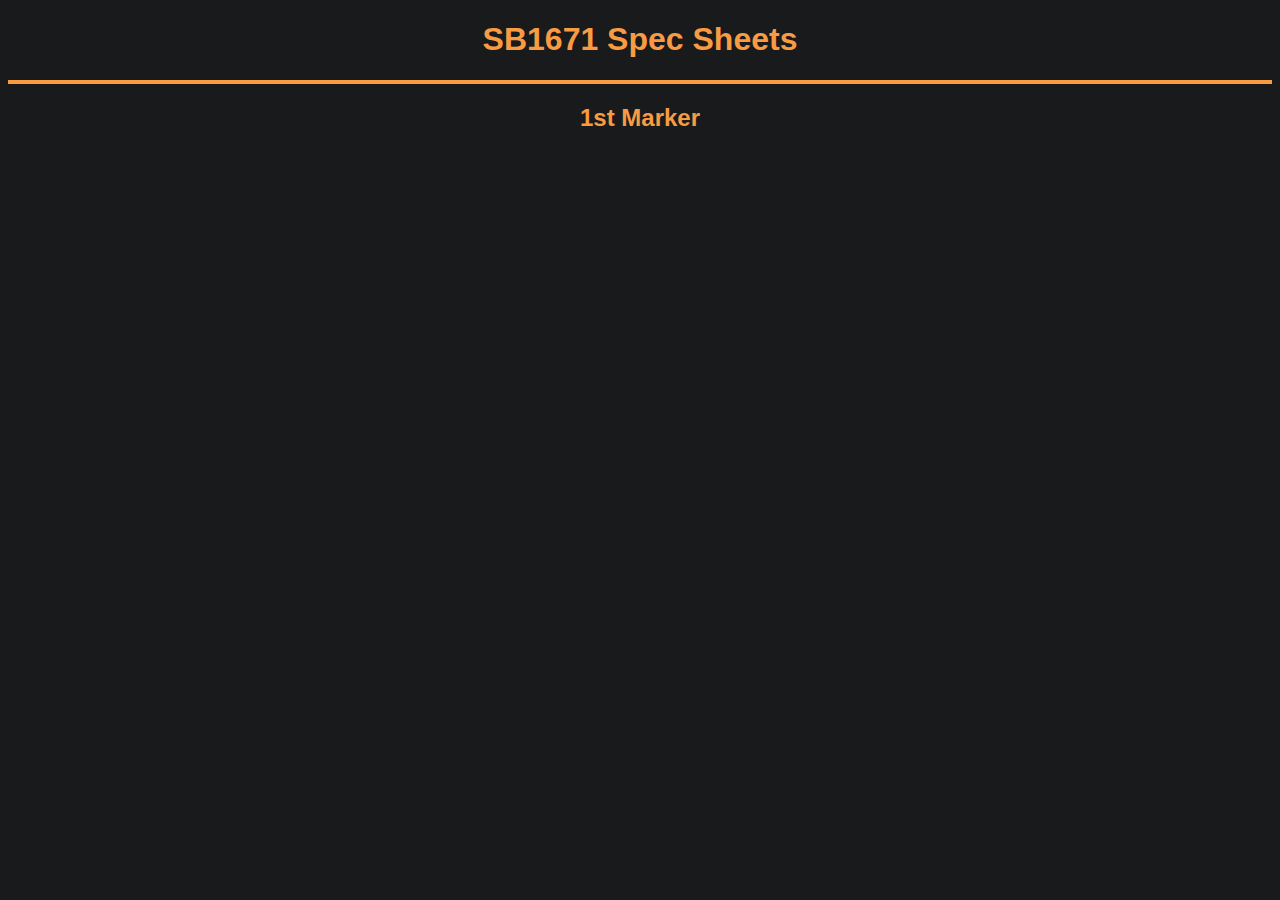
==== index.html @ 4b228cda "index file for websharing" ====
<!DOCTYPE html>
<html>
    <head>
        <title>Specs Index</title>
        <link rel="stylesheet" href="step1/styles.css">
    </head>
    <body>
        <h1 class="title">SB1671 Spec Sheets</h1>
        <div class="devider"></div>
        <h2 class="title"><a href="step1/step1spec.html">1st Marker</a></h2>
    </body>
</html>
---- step1/styles.css ----
*{
    box-sizing: border-box;
}

html{
    background-color: #181a1b;
    font-family: sans-serif;
}

.mainpage_container{
    display: flex;
    flex-direction: column;
}
.devider{
    background-color: #F99B43;
    height: 4px;
    width: 100%;
}

.title{
    display: flex;
    justify-content: center;
    color: #F99B43;
}

a, a:visited{
    color: #F99B43;
    text-decoration: none;
}

a:hover{
    color: #F99B43;
    font-size: 50px;
}

p, ul{
    font-size: 25px;
}

p{
    text-align: center ;
}

.container{
    color: #F99B43;
    display: flex;
    flex-direction: column;
    justify-content: center;
    align-items: center;
    border: solid 4px #f99b43;
    border-radius: 10px;
    margin: 0 35px;
}

.images{
    display: flex;
    justify-content: center;
    align-items: center;
    gap: 5px;
    flex-wrap: wrap;
}


.maus{
    object-fit: contain;
    height: 500px;
    width: 100%;
    object-position:top center;
    padding-top: 15px;
    
}

#map{
    padding: 0;
}

.wrapper{
    display: flex;
    padding: 20px
}
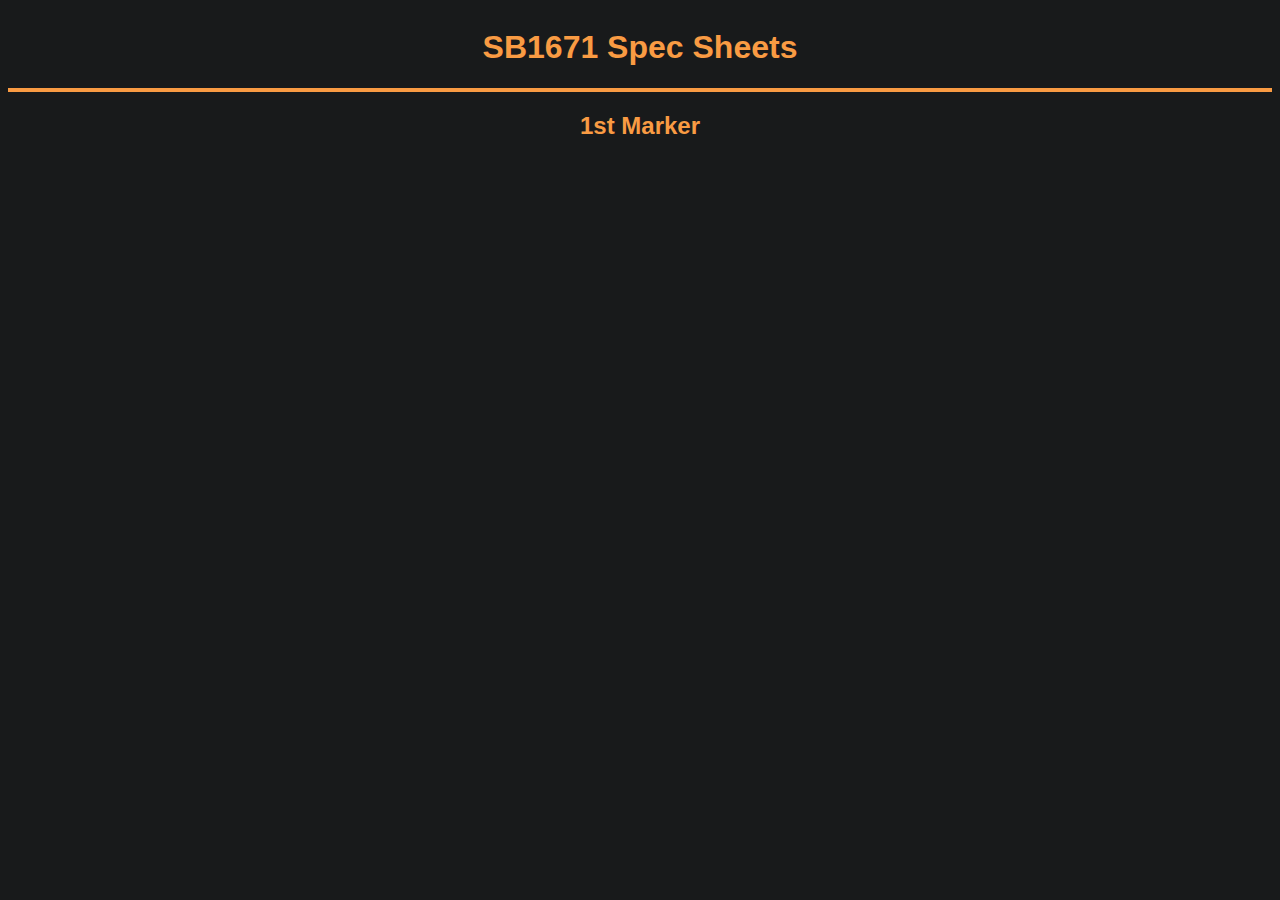
==== commit e46e3888: "Recursive Links" ====
--- a/index.html
+++ b/index.html
@@ -5,8 +5,10 @@
         <link rel="stylesheet" href="step1/styles.css">
     </head>
     <body>
-        <h1 class="title">SB1671 Spec Sheets</h1>
-        <div class="devider"></div>
-        <h2 class="title"><a href="step1/step1spec.html">1st Marker</a></h2>
+        <div class="mainpage_container">
+            <h1 class="title">SB1671 Spec Sheets</h1>
+            <div class="devider"></div>
+            <h2 class="title"><a href="step1/step1spec.html">1st Marker</a></h2>
+        </div>
     </body>
 </html>--- a/step1/styles.css
+++ b/step1/styles.css
@@ -17,10 +17,18 @@
     width: 100%;
 }
 
+.home_link{
+    margin-right: auto
+}
 .title{
     display: flex;
     justify-content: center;
+    align-items: center;
     color: #F99B43;
+}
+
+.title_text{
+    margin-right: auto;
 }
 
 a, a:visited{
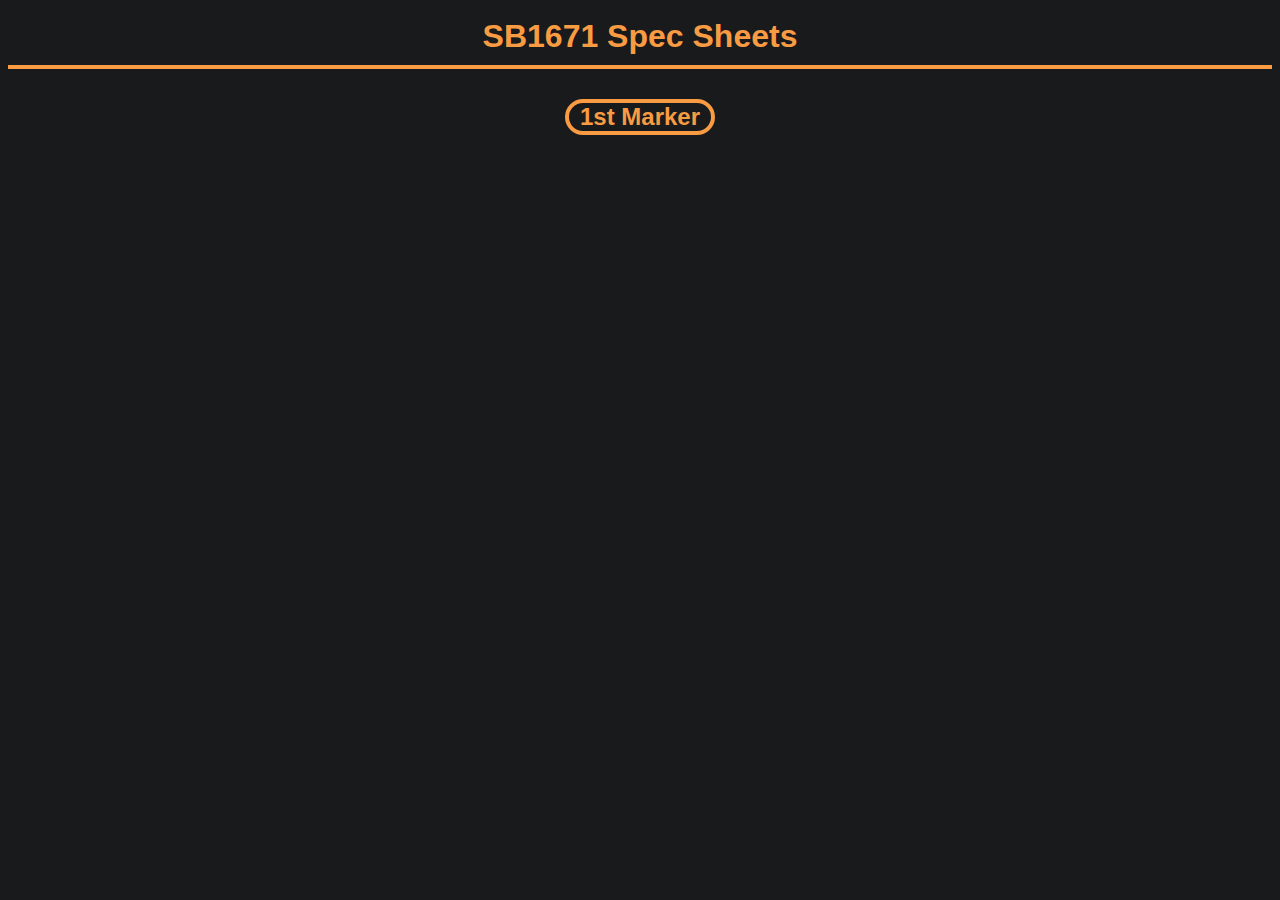
==== commit 1378030e: "Cosmetic Tweaks" ====
--- a/index.html
+++ b/index.html
@@ -8,7 +8,9 @@
         <div class="mainpage_container">
             <h1 class="title">SB1671 Spec Sheets</h1>
             <div class="devider"></div>
-            <h2 class="title"><a href="step1/step1spec.html">1st Marker</a></h2>
+            <div class="buttons">
+                <h2 class="marker_button"><a href="step1/step1spec.html">1st Marker</a></h2>
+            </div>
         </div>
     </body>
 </html>--- a/step1/styles.css
+++ b/step1/styles.css
@@ -25,6 +25,24 @@
     justify-content: center;
     align-items: center;
     color: #F99B43;
+    margin: 10px 35px;
+}
+
+.buttons{
+    display: flex;
+    justify-content: center;
+    align-items: center;
+    gap: 20px;
+    margin: 10px 35px;
+}
+
+.marker_button{
+    color: #F99B43;
+    border: solid 4px #f99b43;
+    border-radius: 25px;
+    min-width: 150px;
+    max-width: 250px;
+    text-align: center;
 }
 
 .title_text{
@@ -38,7 +56,8 @@
 
 a:hover{
     color: #F99B43;
-    font-size: 50px;
+    font-size: 30px;
+    padding: 5px
 }
 
 p, ul{
